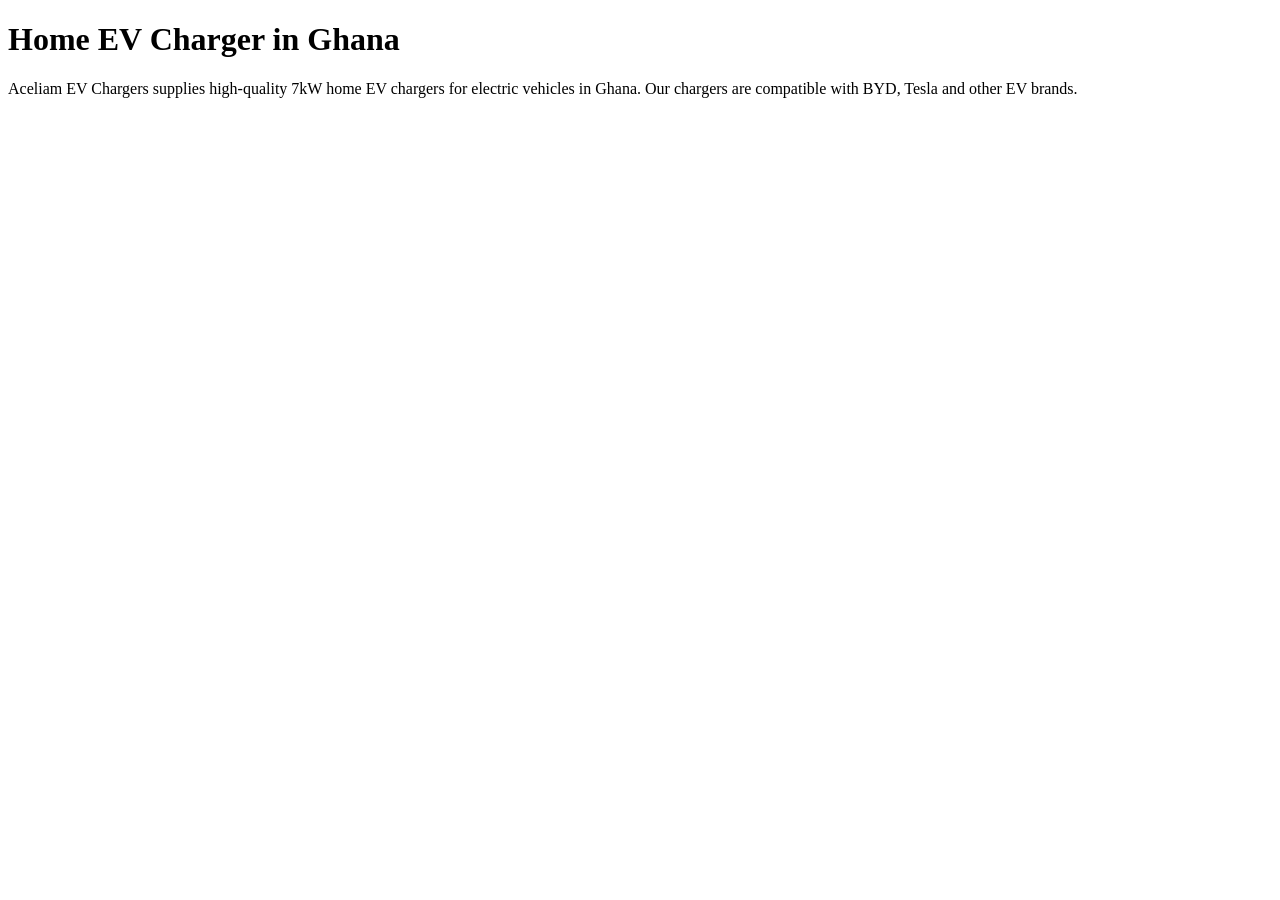
==== home-ev-charger-ghana.html @ cca7f5b5 "Create home-ev-charger-ghana.html" ====
<!DOCTYPE html>
<html>
<head>
<title>Home EV Charger Ghana | Aceliam EV Chargers</title>
<meta name="description" content="Buy reliable 7kW home EV chargers in Ghana. Aceliam EV Chargers provides safe charging solutions for electric vehicles in Accra and across Ghana.">
</head>

<body>

<h1>Home EV Charger in Ghana</h1>

<p>Aceliam EV Chargers supplies high-quality 7kW home EV chargers for electric vehicles in Ghana. Our chargers are compatible with BYD, Tesla and other EV brands.</p>

</body>
</html>
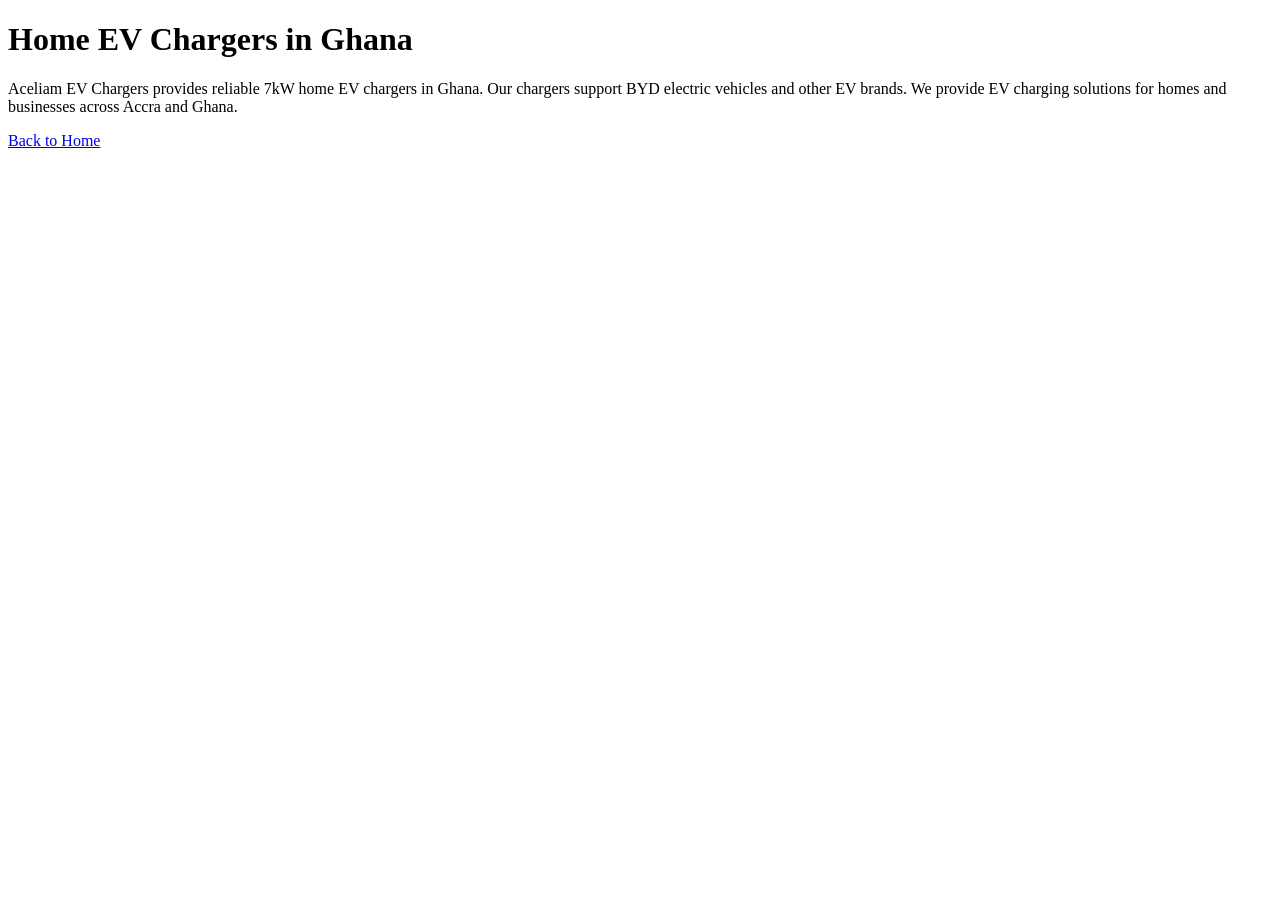
==== commit 57bdcd6f: "Update home-ev-charger-ghana.html" ====
--- a/home-ev-charger-ghana.html
+++ b/home-ev-charger-ghana.html
@@ -2,14 +2,22 @@
 <html>
 <head>
 <title>Home EV Charger Ghana | Aceliam EV Chargers</title>
-<meta name="description" content="Buy reliable 7kW home EV chargers in Ghana. Aceliam EV Chargers provides safe charging solutions for electric vehicles in Accra and across Ghana.">
+
+<meta name="description" content="Buy reliable 7kW and 3.5kW home EV chargers in Ghana. Aceliam EV Chargers supplies electric vehicle charging solutions across Accra and Ghana.">
+
 </head>
 
 <body>
 
-<h1>Home EV Charger in Ghana</h1>
+<h1>Home EV Chargers in Ghana</h1>
 
-<p>Aceliam EV Chargers supplies high-quality 7kW home EV chargers for electric vehicles in Ghana. Our chargers are compatible with BYD, Tesla and other EV brands.</p>
+<p>
+Aceliam EV Chargers provides reliable 7kW home EV chargers in Ghana.
+Our chargers support BYD electric vehicles and other EV brands.
+We provide EV charging solutions for homes and businesses across Accra and Ghana.
+</p>
+
+<a href="/">Back to Home</a>
 
 </body>
 </html>
